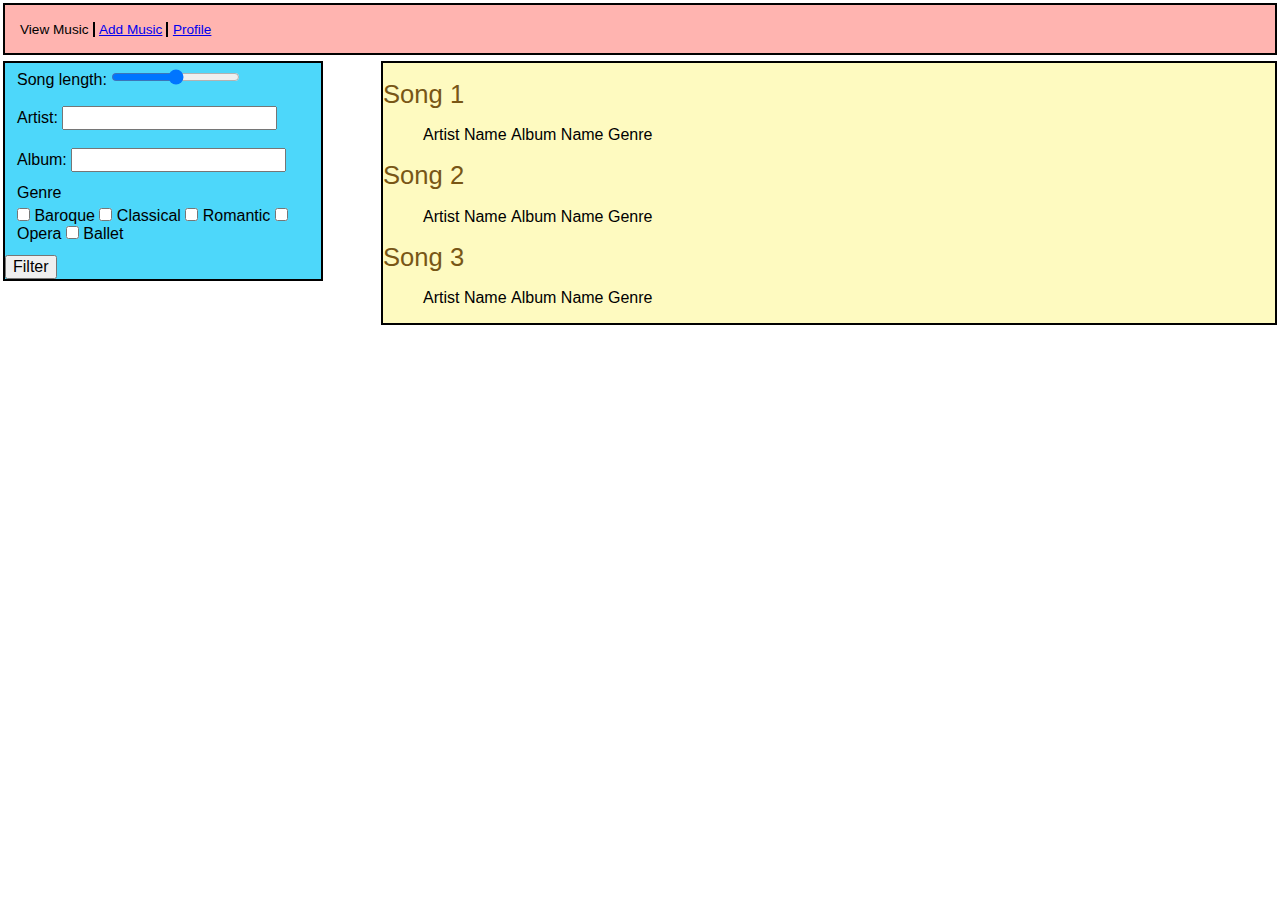
==== index.html @ 0b79e945 "finished nav bar" ====
<!doctype html>
<html lang="en">
<head>
  <meta charset="utf-8">
  <title>Music History</title>
  <link rel="stylesheet" href="normalize.css">
  <link rel="stylesheet" href="main.css">
</head>
<body>
  <nav>
   <ul>
    <li ><a href="#" class="selected">View Music</a></li>
    <li><a href="#">Add Music</a></li>
    <li><a href="#">Profile</a></li>
  </nav>
<!-- main content except for header/footer -->
   <wrapper>
     <div class="sidebar col left">
       <form>
         <fieldset>
           <label for="songLength">Song length:
            <input type="range" id="songLength">
           </label>
          </fieldset>
          <fieldset> 
           <label for="artist">Artist:
            <input name="artist" list="artistList">
              <datalist id="artistList">
              <option value="Mozart">
              <option value="Tzhaikovsky">
              <option value="Chopin">
              <option value="Beethoven">
              <option value="Bach">
              </datalist>
           </label>
          </fieldset>
          <fieldset>
           <label for="album">Album:
            <input name="album" list="albumList">
              <datalist id="albumList">
              <option value="The Magic Flute">
              <option value="Swan Lake">
              <option value="Fantasie">
              <option value="Opus no.6">
              <option value="Fugue no.32">
              </datalist>
           </label>
          </fieldset>
          <fieldset>
           <legend>Genre</legend>
           <label for="genre">
            <input type="checkbox" name="baroque" value="baroque"> Baroque
            <input type="checkbox" name="classical" value="classical"> Classical
            <input type="checkbox" name="romantic" value="romantic"> Romantic
            <input type="checkbox" name="opera" value="opera"> Opera
            <input type="checkbox" name="ballet" value="ballet"> Ballet
           </label>
          </fieldset>
          <input type="submit" value="Filter"></input>
       </form>
     </div>
     <div class="songs col right">
      <section class= "song">
       <h1>Song 1</h1>
         <ul>
          <li>Artist Name</li>
          <li>Album Name</li>
          <li>Genre</li>
         </ul>
      </section>
      <section class="song">
        <h1>Song 2</h1>
         <ul>
          <li>Artist Name</li>
          <li>Album Name</li>
          <li>Genre</li>
         </ul>
      </section>
      <section class= "song">
        <h1>Song 3</h1>
         <ul>
          <li>Artist Name</li>
          <li>Album Name</li>
          <li>Genre</li>
         </ul>
      </section>
     </div>
  </wrapper>
</body>
</html>
---- main.css ----
* {
  box-sizing: border-box;
}
/* all elements have the same border */
nav, .col {
  border: 2px solid black;
  margin: 3px;
}

/* Nav Bar */
nav {
  background-color:#FFB4B0;
}
nav ul {
  margin: 15px 15px;
  padding: 0;
}
nav ul li {
  display: inline-block;
  padding-right: 4px;
  font-size: .85em;
}
nav ul li:not(:last-child) {
  border-right: 2px solid black;
}
nav ul li a.selected {
  color: black;
  text-decoration: none;
}
/* Side Bar */
.sidebar {
	background-color: #4DD7FA;
  float: left;
  width: 25%;
  
}
.sidebar fieldset {
  border: none;
  max-width: 100%;
}

/*Song Section*/
.songs {
	background-color: #FEFAC0;
  float: right;
  width: 70%;
}

section.song >h1 {
  font-weight: normal;
  color: #785616;
  font-size: 1.6em;
  padding: -5px 10% 5px;
}
section.song >ul li {
 display: inline;
}
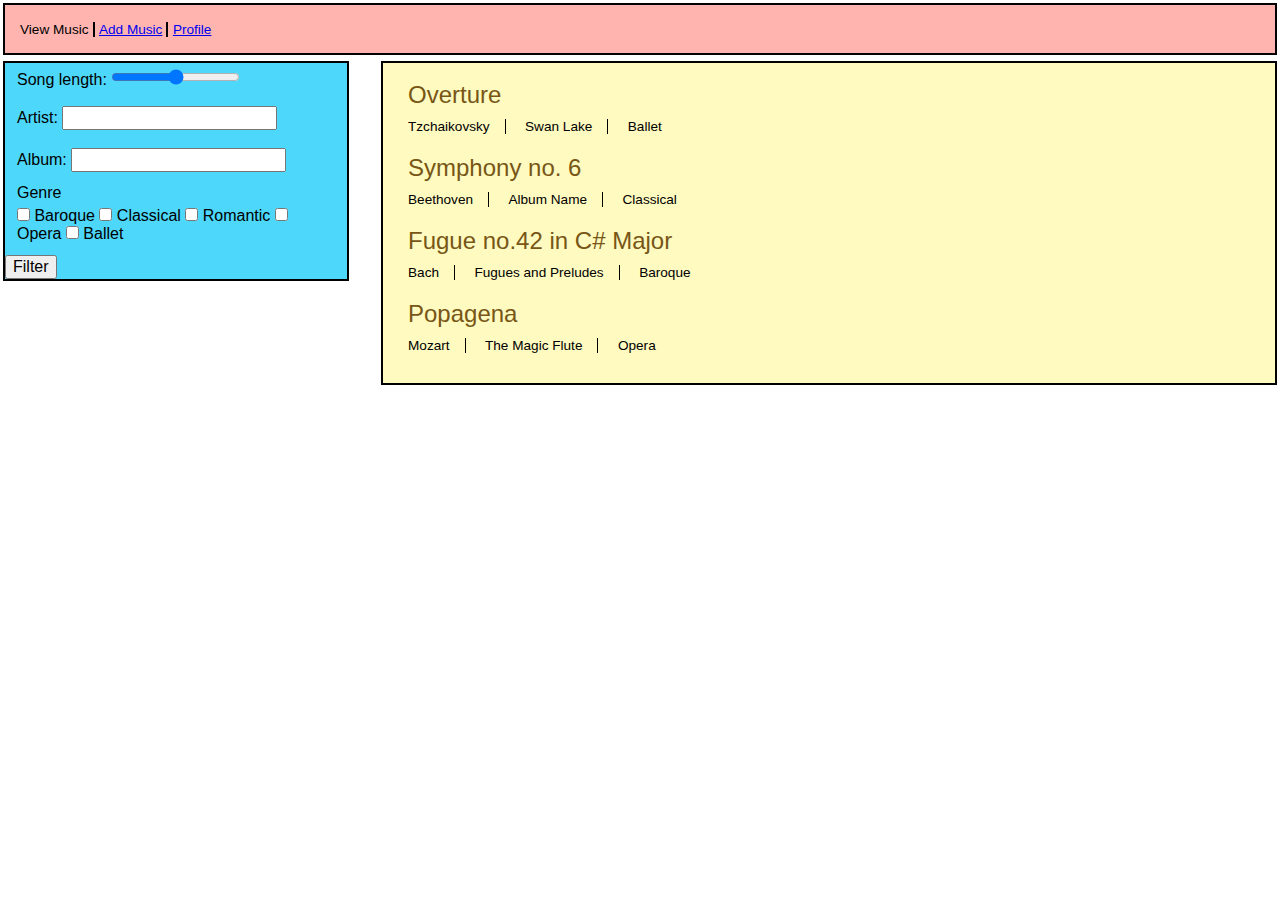
==== commit 43038a42: "finished music section" ====
--- a/index.html
+++ b/index.html
@@ -61,27 +61,35 @@
      </div>
      <div class="songs col right">
       <section class= "song">
-       <h1>Song 1</h1>
+       <h1>Overture</h1>
          <ul>
-          <li>Artist Name</li>
-          <li>Album Name</li>
-          <li>Genre</li>
+          <li>Tzchaikovsky</li>
+          <li>Swan Lake</li>
+          <li>Ballet</li>
          </ul>
       </section>
       <section class="song">
-        <h1>Song 2</h1>
+        <h1>Symphony no. 6</h1>
          <ul>
-          <li>Artist Name</li>
+          <li>Beethoven</li>
           <li>Album Name</li>
-          <li>Genre</li>
+          <li>Classical</li>
          </ul>
       </section>
       <section class= "song">
-        <h1>Song 3</h1>
+        <h1>Fugue no.42 in C# Major</h1>
          <ul>
-          <li>Artist Name</li>
-          <li>Album Name</li>
-          <li>Genre</li>
+          <li>Bach</li>
+          <li>Fugues and Preludes</li>
+          <li>Baroque</li>
+         </ul>
+      </section>
+      <section class= "song">
+        <h1>Popagena</h1>
+         <ul>
+          <li>Mozart</li>
+          <li>The Magic Flute</li>
+          <li>Opera</li>
          </ul>
       </section>
      </div>
--- a/main.css
+++ b/main.css
@@ -27,11 +27,16 @@
   color: black;
   text-decoration: none;
 }
+nav ul li a.visited {
+  text-decoration: none;
+}
+
+
 /* Side Bar */
 .sidebar {
 	background-color: #4DD7FA;
   float: left;
-  width: 25%;
+  width: 27%;
   
 }
 .sidebar fieldset {
@@ -44,14 +49,29 @@
 	background-color: #FEFAC0;
   float: right;
   width: 70%;
+  padding: 8px 0 20px 10px;
 }
-
+section.song {
+  margin:0;
+  padding: 5px 0;
+}
 section.song >h1 {
   font-weight: normal;
   color: #785616;
-  font-size: 1.6em;
-  padding: -5px 10% 5px;
+  font-size: 1.5em;
+  padding: 5px 15px;
+  margin: 0;
+}
+section.song >ul {
+  padding: 0;
+  margin: 0;
 }
 section.song >ul li {
- display: inline;
-}+ display: inline-block;
+ margin: 5px 0;
+ padding: 0 15px;
+ font-size: .85em;
+}
+section.song >ul li:not(:last-child) {
+  border-right: 1px solid black;
+  }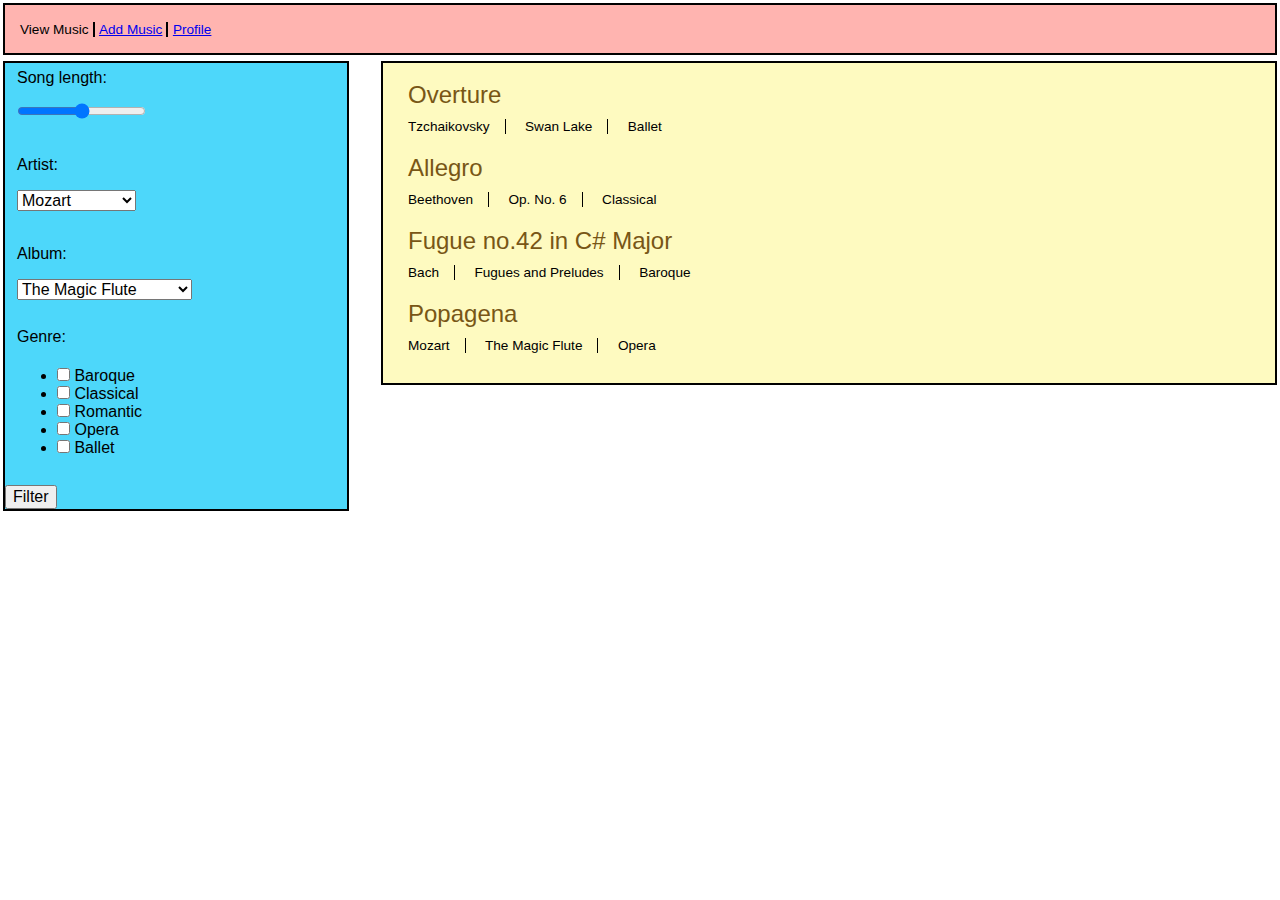
==== commit efd3c709: "added javascript static web exercise" ====
--- a/index.html
+++ b/index.html
@@ -15,51 +15,49 @@
   </nav>
 <!-- main content except for header/footer -->
    <wrapper>
-     <div class="sidebar col left">
-       <form>
+     <div class="sidebar col left cf">
          <fieldset>
            <label for="songLength">Song length:
-            <input type="range" id="songLength">
+            <p><input type="range" id="songLength"></p>
            </label>
           </fieldset>
           <fieldset> 
            <label for="artist">Artist:
-            <input name="artist" list="artistList">
-              <datalist id="artistList">
-              <option value="Mozart">
-              <option value="Tzhaikovsky">
-              <option value="Chopin">
-              <option value="Beethoven">
-              <option value="Bach">
-              </datalist>
+              <p><select id="artist">
+              <option value="Mozart">Mozart</option>
+              <option value="Tzhaikovsky">Tzchaikovsky</option>
+              <option value="Chopin">Chopin</option>
+              <option value="Beethoven">Beethoven</option>
+              <option value="Bach">Bach</option>
+              </select></p>
            </label>
           </fieldset>
           <fieldset>
            <label for="album">Album:
-            <input name="album" list="albumList">
-              <datalist id="albumList">
-              <option value="The Magic Flute">
-              <option value="Swan Lake">
-              <option value="Fantasie">
-              <option value="Opus no.6">
-              <option value="Fugue no.32">
-              </datalist>
+              <p><select id="album">
+              <option value="The Magic Flute">The Magic Flute</option>
+              <option value="Swan Lake">Swan Lake</option>
+              <option value="Fantasie">Fantasie</option>
+              <option value="Opus no.6">Opus no.6</option>
+              <option value="Fugues and Preludes">Fugues and Preludes</option>
+              </select></p>
            </label>
           </fieldset>
           <fieldset>
-           <legend>Genre</legend>
-           <label for="genre">
-            <input type="checkbox" name="baroque" value="baroque"> Baroque
-            <input type="checkbox" name="classical" value="classical"> Classical
-            <input type="checkbox" name="romantic" value="romantic"> Romantic
-            <input type="checkbox" name="opera" value="opera"> Opera
-            <input type="checkbox" name="ballet" value="ballet"> Ballet
+           <legend>Genre:</legend>
+           <label for="genre" id="genre">
+           <ul>
+            <li><input class="l"type="checkbox" name="baroque" value="baroque"> Baroque</li>
+            <li><input class="r"type="checkbox" name="classical" value="classical"> Classical</li>
+           <li><input class="l"type="checkbox" name="romantic" value="romantic"> Romantic</li>
+            <li><input class="r"type="checkbox" name="opera" value="opera"> Opera</li>
+            <li><input class="l"type="checkbox" name="ballet" value="ballet"> Ballet</li>
+            </ul>
            </label>
           </fieldset>
-          <input type="submit" value="Filter"></input>
-       </form>
+          <input class="submit" type="submit" value="Filter"></input>
      </div>
-     <div class="songs col right">
+     <div class="songs col right cf">
       <section class= "song">
        <h1>Overture</h1>
          <ul>
@@ -69,10 +67,10 @@
          </ul>
       </section>
       <section class="song">
-        <h1>Symphony no. 6</h1>
+        <h1>Allegro</h1>
          <ul>
           <li>Beethoven</li>
-          <li>Album Name</li>
+          <li>Op. No. 6</li>
           <li>Classical</li>
          </ul>
       </section>
@@ -94,5 +92,7 @@
       </section>
      </div>
   </wrapper>
+  <footer></footer>
+  <script src="songs.js"></script>
 </body>
 </html>